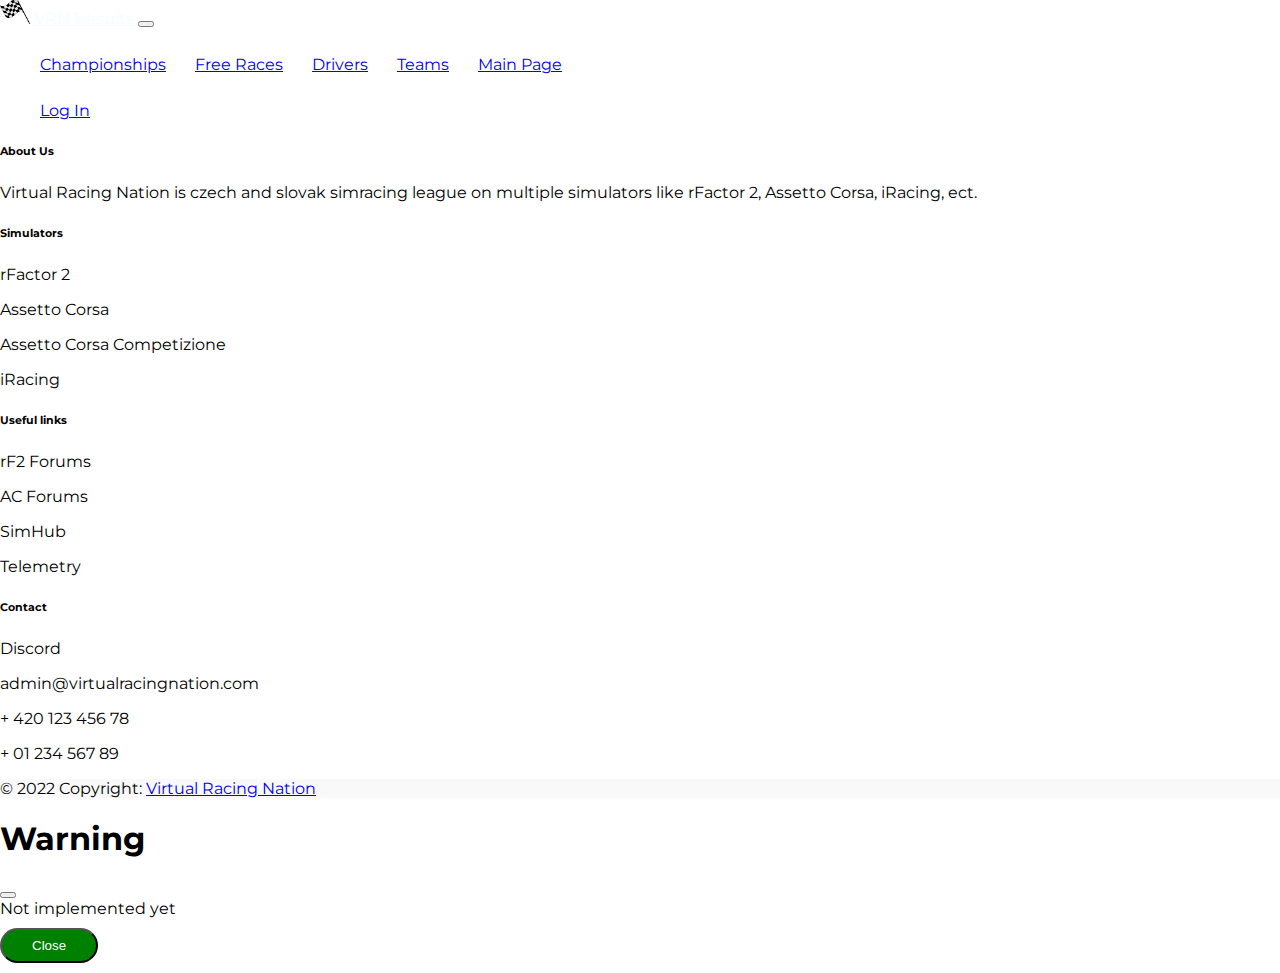
==== championships.html @ e510a47f "implemented index" ====
<!DOCTYPE html>
<html lang="en">
<head>
    <meta charset="UTF-8">
    <meta name="author" content="Patrik Rusiňák">
    <meta name="viewport" content="width=device-width, initial-scale=1.0">
    <title>Results System</title>
    <link rel="stylesheet" href="style.css" type="text/css">
    <link href="https://fonts.googleapis.com/css2?family=Montserrat:ital,wght@0,300;0,400;0,500;0,700;1,300;1,400;1,500;1,700&display=swap" rel="stylesheet">
    <link href="https://cdn.jsdelivr.net/npm/bootstrap@5.2.2/dist/css/bootstrap.min.css" rel="stylesheet" integrity="sha384-Zenh87qX5JnK2Jl0vWa8Ck2rdkQ2Bzep5IDxbcnCeuOxjzrPF/et3URy9Bv1WTRi" crossorigin="anonymous">

</head>
<body>
<nav class="navbar navbar-expand-lg bg-dark">
    <div class="container-fluid">
        <a class="navbar-brand text-light" href="index.html">
            <img src="/img/flag-logo.png" alt="Logo" width="30" height="24" class="d-inline-block align-text-top">
            VRN Results
        </a>
        <button class="navbar-toggler" type="button" data-bs-toggle="collapse" data-bs-target="#navbarNav" aria-controls="navbarNav" aria-expanded="false" aria-label="Toggle navigation">
            <span class="navbar-toggler-icon"></span>
        </button>
        <div class="collapse navbar-collapse" id="navbarNav">
            <ul class="navbar-nav">
                <li class="nav-item">
                    <a class="nav-link active text-light" aria-current="page" href="championships.html">Championships</a>
                </li>
                <li class="nav-item">
                    <a class="nav-link text-light" href="free-races.html">Free Races</a>
                </li>
                <li class="nav-item">
                    <a class="nav-link text-light" href="drivers.html">Drivers</a>
                </li>
                <li class="nav-item">
                    <a class="nav-link text-light" href="teams.html">Teams</a>
                </li>
                <li class="nav-item">
                    <a class="nav-link text-light" href="https://virtualracingnation.com/">Main Page</a>
                </li>
            </ul>
        </div>
        <ul class="nav justify-content-right">
            <li class="nav-item right">
                <a class="nav-link text-light" href="login.html">Log In</a>
            </li>
        </ul>
    </div>
</nav>

<footer class="text-center text-lg-start bg-dark text-muted">
    <section class="d-flex justify-content-center justify-content-lg-between p-4 border-bottom">
        <div class="container text-center text-md-start mt-5">
            <div class="row mt-3">
                <div class="col-md-3 col-lg-4 col-xl-3 mx-auto mb-4">
                    <h6 class="text-uppercase fw-bold mb-4">
                        <i class="fas fa-gem me-3 text-light"></i>About Us
                    </h6>
                    <p>
                        Virtual Racing Nation is czech and slovak simracing league on multiple simulators like rFactor 2, Assetto Corsa, iRacing, ect.

                    </p>
                </div>
                <div class="col-md-2 col-lg-2 col-xl-2 mx-auto mb-4">
                    <h6 class="text-uppercase fw-bold mb-4 text-light">
                        Simulators
                    </h6>
                    <p>
                        <a href="rfactor2.html" class="text-reset" data-bs-toggle="modal" data-bs-target="#exampleModal">rFactor 2</a>
                    </p>
                    <p>
                        <a href="assetto.html" class="text-reset" data-bs-toggle="modal" data-bs-target="#exampleModal">Assetto Corsa</a>
                    </p>
                    <p>
                        <a href="acc.html" class="text-reset" data-bs-toggle="modal" data-bs-target="#exampleModal">Assetto Corsa Competizione</a>
                    </p>
                    <p>
                        <a href="iracing.html" class="text-reset" data-bs-toggle="modal" data-bs-target="#exampleModal">iRacing</a>
                    </p>
                </div>
                <div class="col-md-3 col-lg-2 col-xl-2 mx-auto mb-4">
                    <h6 class="text-uppercase fw-bold mb-4 text-light">
                        Useful links
                    </h6>
                    <p>
                        <a href="#!" class="text-reset" data-bs-toggle="modal" data-bs-target="#exampleModal">rF2 Forums</a>
                    </p>
                    <p>
                        <a href="#!" class="text-reset" data-bs-toggle="modal" data-bs-target="#exampleModal">AC Forums</a>
                    </p>
                    <p>
                        <a href="#!" class="text-reset" data-bs-toggle="modal" data-bs-target="#exampleModal">SimHub</a>
                    </p>
                    <p>
                        <a href="#!" class="text-reset" data-bs-toggle="modal" data-bs-target="#exampleModal">Telemetry</a>
                    </p>
                </div>
                <div class="col-md-4 col-lg-3 col-xl-3 mx-auto mb-md-0 mb-4">
                    <h6 class="text-uppercase fw-bold mb-4 text-light">Contact</h6>
                    <p>
                        <a href="#!" class="text-reset" data-bs-toggle="modal" data-bs-target="#exampleModal">Discord</a>
                    </p>
                    <p>
                        <i class="text-primary"></i>
                        admin@virtualracingnation.com
                    </p>
                    <p><i class="text-secondary"></i> + 420 123 456 78</p>
                    <p><i class="text-secondary"></i> + 01 234 567 89</p>
                </div>
            </div>
        </div>
    </section>
    <div class="text-center p-4" style="background-color: rgba(0, 0, 0, 0.025);">
        © 2022 Copyright:
        <a class="text-reset fw-bold" href="https://virtualracingnation.com/">Virtual Racing Nation</a>
    </div>
</footer>

<!-- Modal -->
<div class="modal fade" id="exampleModal" tabindex="-1" aria-labelledby="exampleModalLabel" aria-hidden="true">
    <div class="modal-dialog">
        <div class="modal-content">
            <div class="modal-header">
                <h1 class="modal-title fs-5" id="exampleModalLabel">Warning</h1>
                <button type="button" class="btn-close" data-bs-dismiss="modal" aria-label="Close"></button>
            </div>
            <div class="modal-body">
                Not implemented yet
            </div>
            <div class="modal-footer">
                <button type="button" class="btn btn-secondary" data-bs-dismiss="modal">Close</button>
            </div>
        </div>
    </div>
</div>


<script src="https://cdn.jsdelivr.net/npm/bootstrap@5.2.2/dist/js/bootstrap.bundle.min.js" integrity="sha384-OERcA2EqjJCMA+/3y+gxIOqMEjwtxJY7qPCqsdltbNJuaOe923+mo//f6V8Qbsw3" crossorigin="anonymous"></script>
<script>
    var menuItems = document.getElementById("menu-items");
    menuItems.style.maxHeight = "0px";
    function toggleMenu() {
        if(menuItems.style.maxHeight == "0px") {
            menuItems.style.maxHeight = "350px"
        } else {
            menuItems.style.maxHeight = "0px"
        }
    }
</script>
</body>
</html>
---- style.css ----
body {
    background-color: white;
    margin: 0;
    padding: 0;
    box-sizing: border-box;
    font-family: 'Montserrat', sans-serif;
}

.flag_logo {
    width: 50px;
    height: 50px;
    background-image: url("img/flag-logo.png");
    background-size: cover;
    margin-right: 10px;
    margin-top: 10px;
}

#name_nav {
    font-size: 28px;
    margin-right: 20px;
}

#name_nav a {
    text-decoration: none;
    color: black;
}

.container {
    max-width: 100vmax;
    margin: auto;
}

.navigation {
    display: flex;
    background-color: lightgray;
    padding: 20px;
}

ul {
    margin-top: 27px;
}

li {
    display: inline;
    font-size: 16px;
    margin-right: 25px;
}

.menu a {
    text-decoration: none;
    color: forestgreen;
}

.menu:hover {
    text-decoration: underline;
    color: darkgreen;
}

#login_nav {
    font-weight: bold;
    align: right;
}

.small-container {
    max-width: 1000px;
    margin: auto;
    padding-left: 25px;
    padding-right: 25px;
}

.col {
    float: left;
    width: 33.33%;
    transition: transform 0.5s;
}

.col img {
    width: 70%;
}

.col:hover {
    transform: translateY(-5px);
}

.row a {
    text-decoration: none;
    color: black;
}

.login  {
    padding: 50px 0;
}

.formular {
    width: 300px;
    height: 400px;
    position: relative;
    text-align: center;
    padding: 20px 0;
    margin: auto;

}

.btn {
    display: inline-block;
    background: green;
    color: white;
    padding: 8px 30px;
    margin: 10px 0;
    border-radius: 30px;
}

.col-login {
    float: left;
    width: 50%;
}

.formular form {
    max-width: 300px;
    padding: 0 20px;
}

form input {
    width: 100%;
    height: 30px;
    margin: 5px 0;
    padding: 0 10px;
    border: 1px solid green;
}

.col-produkt {
    float: left;
    width: 50%;
}

.menu-icon {
    width: 30px;
    height: 30px;
    margin-top: 21px;
    display: none;
}

@media only screen and (max-width: 850px) {
    nav ul {
        position: absolute;
        top: 70px;
        left: 0;
        width: 200px;
        background-color: lightgray;
        overflow: hidden;
        transition: max-height 0.5s;
    }

    nav ul li {
        display: block;
        margin-right: 50px;
        margin-top: 10px;
        margin-bottom: 10px;
    }

    .menu-icon {
        display: block;
        cursor: pointer;
    }
}

.nav_items {
    alignment: right;
}

.navbar-brand {
    color: azure;
}

.obrazok {
    width: 400px;
    height: 150px;
}

.medzera {
    bottom: 50px;
    top: 50px;
}
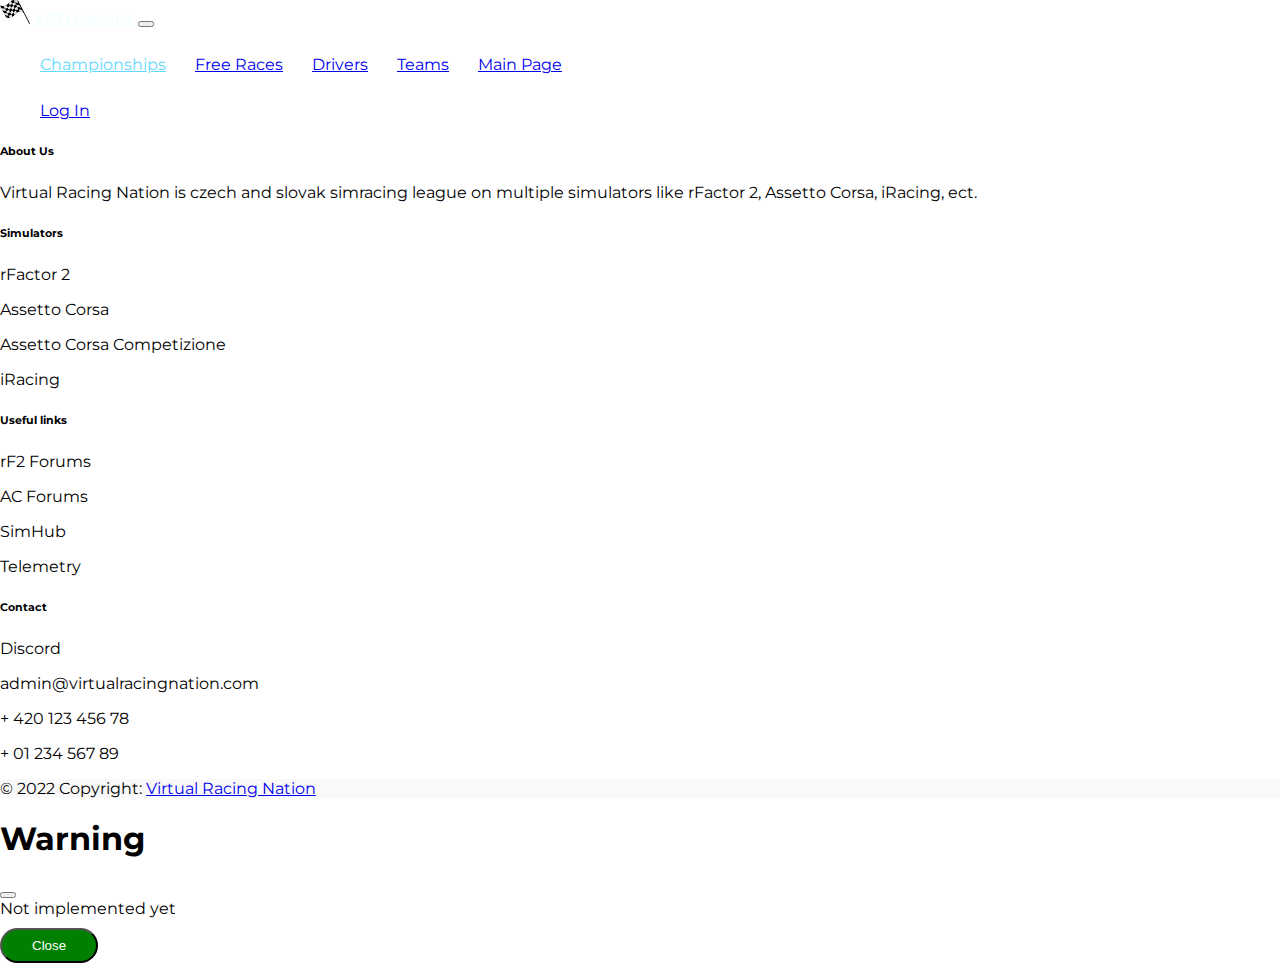
==== commit 7449baf9: "3 static pages" ====
--- a/championships.html
+++ b/championships.html
@@ -23,7 +23,7 @@
         <div class="collapse navbar-collapse" id="navbarNav">
             <ul class="navbar-nav">
                 <li class="nav-item">
-                    <a class="nav-link active text-light" aria-current="page" href="championships.html">Championships</a>
+                    <a class="nav-link active text-light" aria-current="page" href="championships.html" style="color: #64d9ff">Championships</a>
                 </li>
                 <li class="nav-item">
                     <a class="nav-link text-light" href="free-races.html">Free Races</a>
